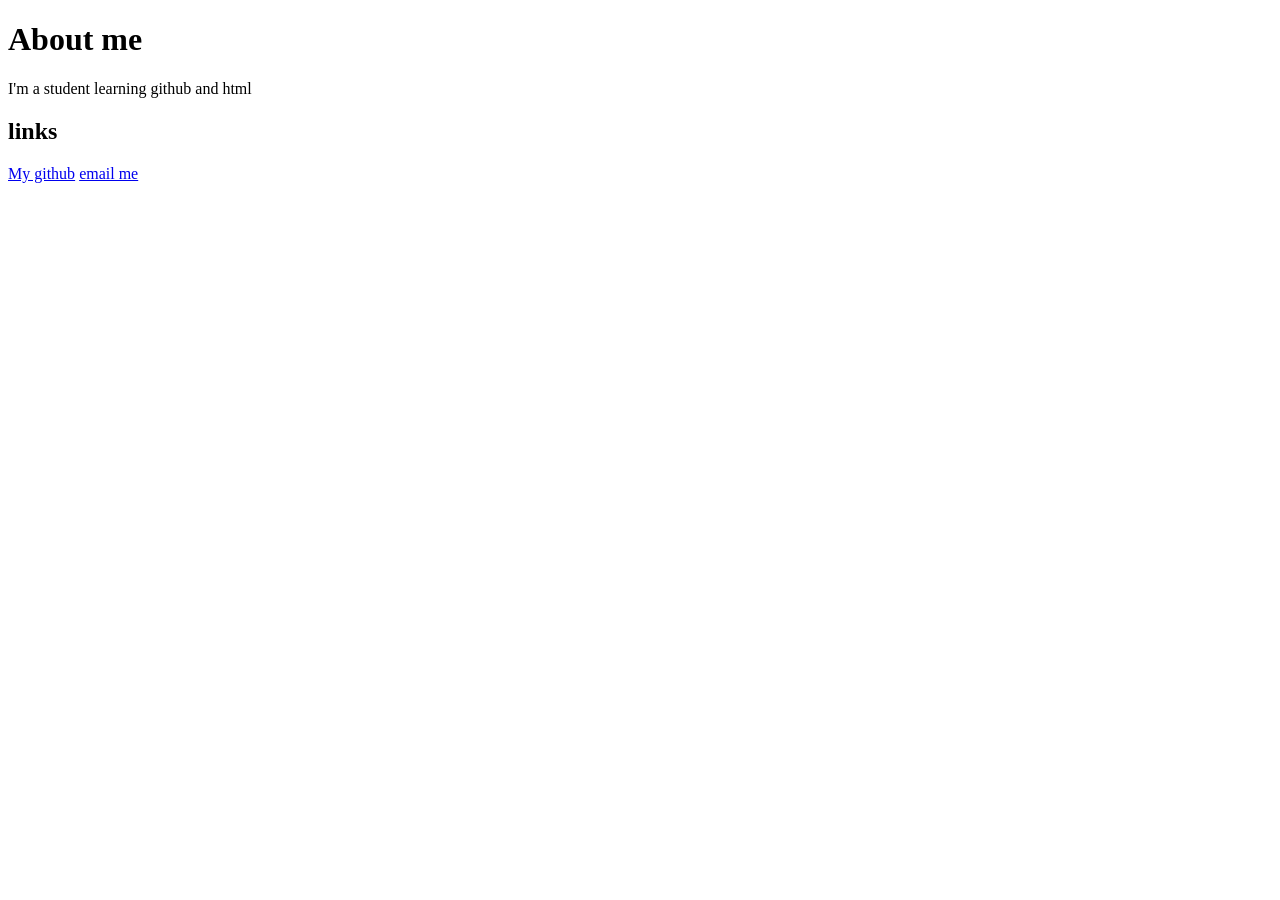
==== index.html @ b8ddf08a "Update index.html" ====
<!DOCTYPE html>
<html>
    <head>
        <title>Shriyansh panwar</title>
        <link rel="stylesheet" href="style.css"
    </head>
    <body>
        <h1>About me</h1>
        <p>I'm a student learning github and html</p>

        <h2>links</h2>
        <a href="https://github.com/shriyanshpanwar372-cloud">My github</a>
        <a href= "mailto:shriyanshpanwar372@gmail.com">email me</a>
    </body>
    </html>
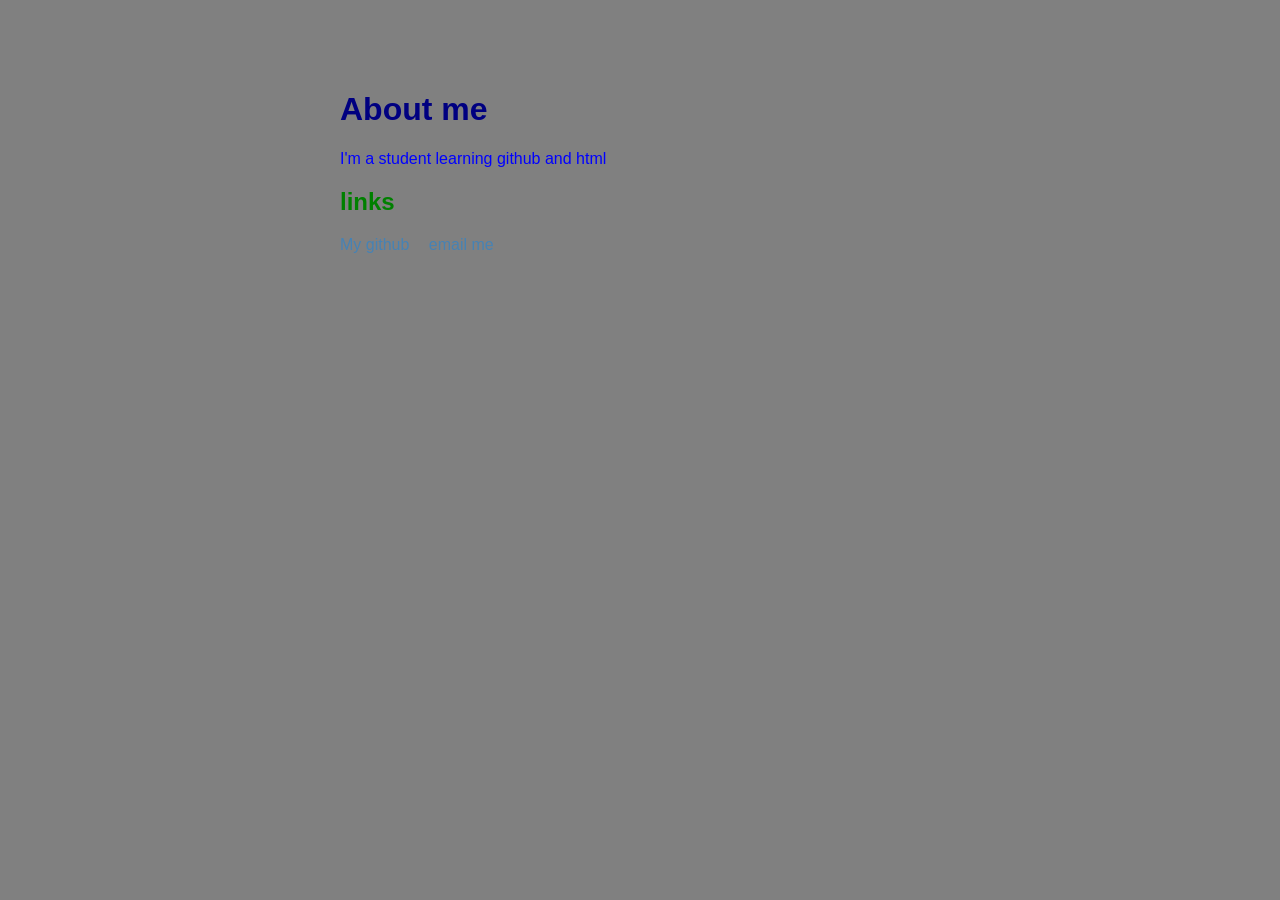
==== commit c584f977: "Update index.html" ====
--- a/index.html
+++ b/index.html
@@ -2,7 +2,7 @@
 <html>
     <head>
         <title>Shriyansh panwar</title>
-        <link rel="stylesheet" href="style.css"
+        <link rel="stylesheet" href="style.css">
     </head>
     <body>
         <h1>About me</h1>
@@ -11,5 +11,6 @@
         <h2>links</h2>
         <a href="https://github.com/shriyanshpanwar372-cloud">My github</a>
         <a href= "mailto:shriyanshpanwar372@gmail.com">email me</a>
+        <script src="scrpt.js"></script>
     </body>
     </html>
--- a/style.css
+++ b/style.css
@@ -0,0 +1,23 @@
+body {
+    font-family: Arial,sans-serif;
+    background-color: grey;
+    color: blue;
+    margin: 50px auto;
+    max-width: 600px;
+    padding: 20px;
+}
+h1 {
+    color: navy;
+}
+h2{
+    color: green;
+}
+a{
+    color: steelblue;
+    text-decoration: none;
+    margin-right: 15px;
+}
+a:hover {
+    text-decoration: underline;
+}
+
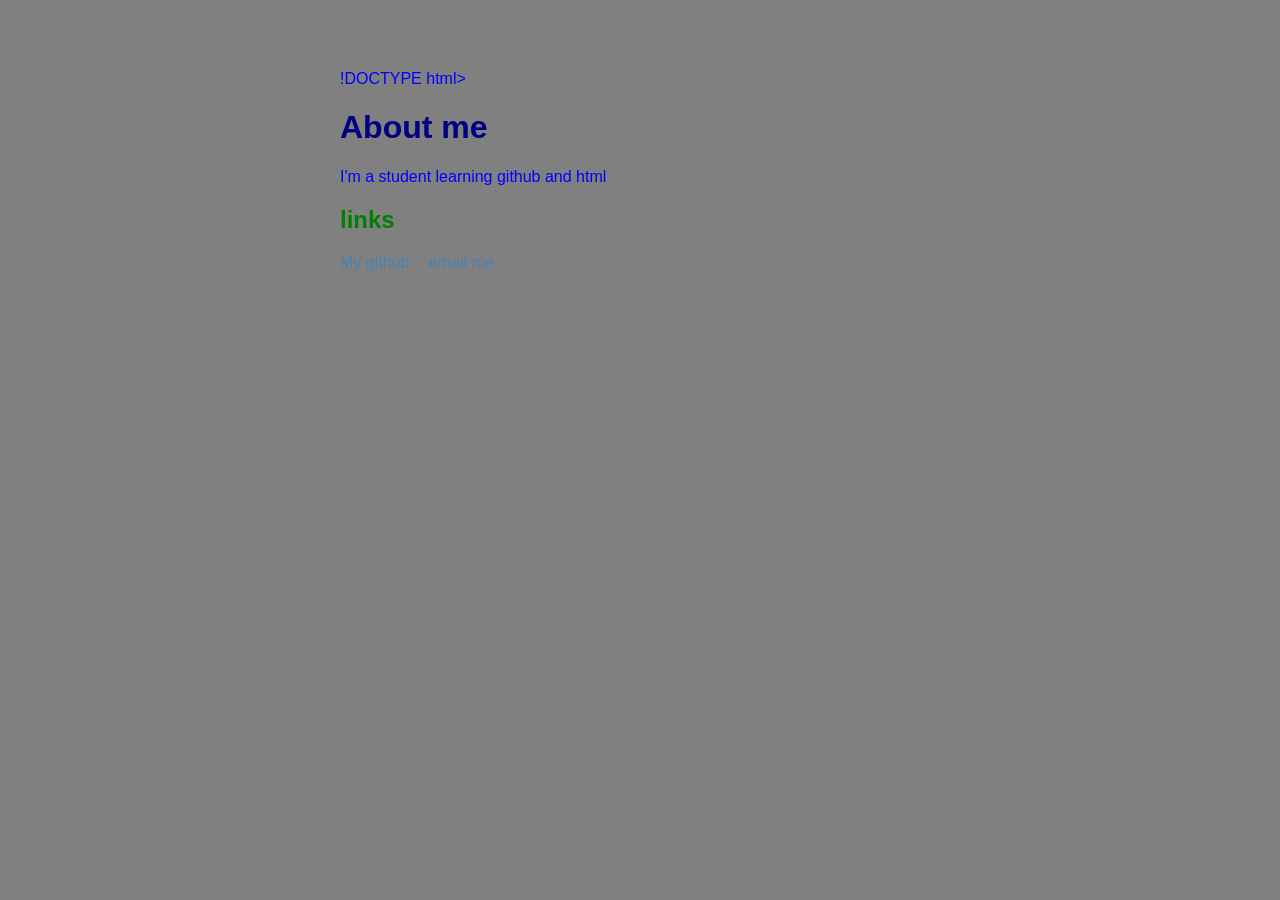
==== commit 0388d07a: "add javascipt and link to it" ====
--- a/index.html
+++ b/index.html
@@ -1,4 +1,4 @@
-<!DOCTYPE html>
+!DOCTYPE html>
 <html>
     <head>
         <title>Shriyansh panwar</title>
@@ -10,7 +10,8 @@
 
         <h2>links</h2>
         <a href="https://github.com/shriyanshpanwar372-cloud">My github</a>
-        <a href= "mailto:shriyanshpanwar372@gmail.com">email me</a>
-        <script src="scrpt.js"></script>
+        <a href="mailto:shriyanshpanwar372@gmail.com">email me</a>
+
+        <script src="script.js"></script>
     </body>
-    </html>
+</html>
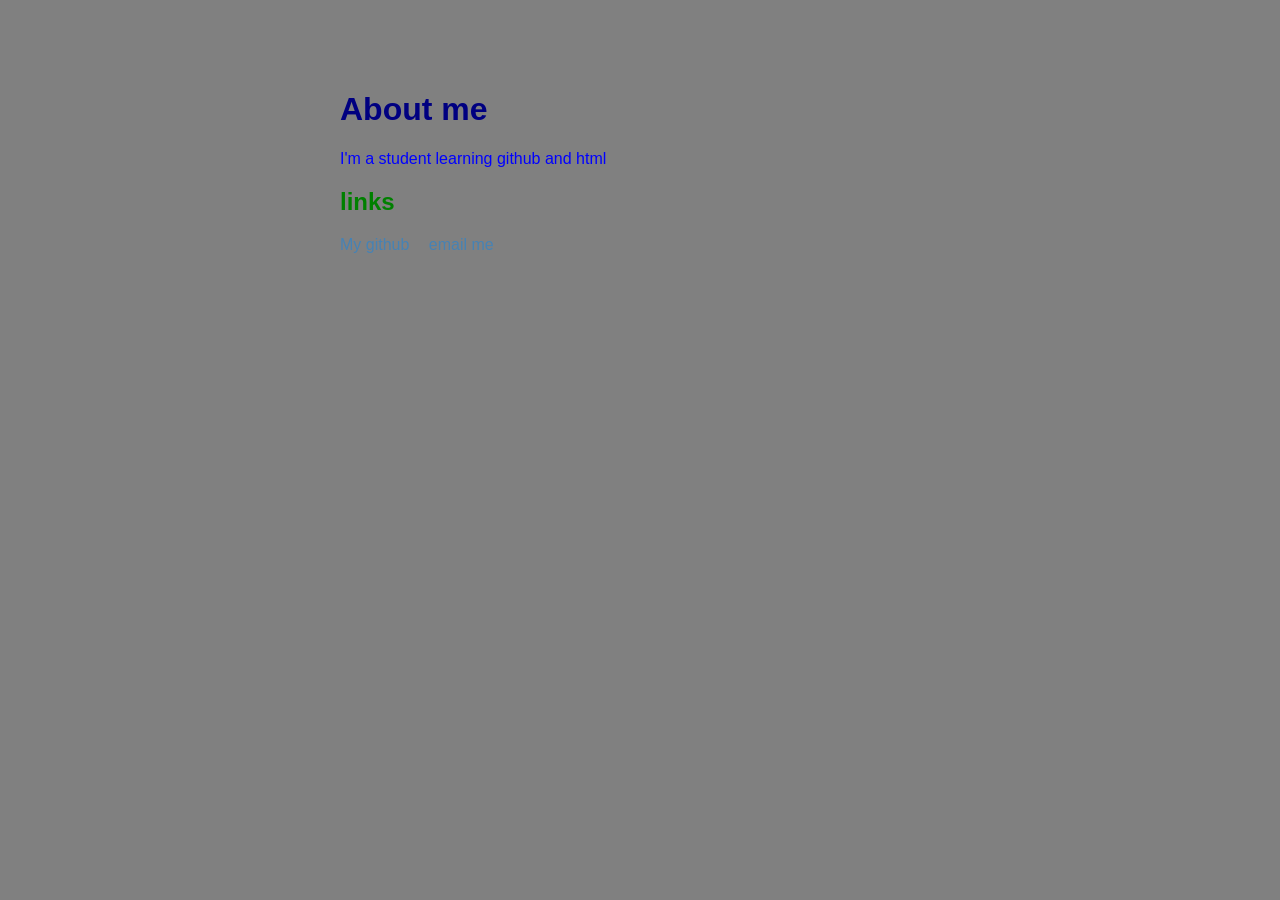
==== commit 067a5cce: "Merge branch 'main' of https://github.com/shriyanshpanwar372-cloud/shriyanshpanwar372-cloud.github.i" ====
--- a/index.html
+++ b/index.html
@@ -1,4 +1,4 @@
-!DOCTYPE html>
+<!DOCTYPE html>
 <html>
     <head>
         <title>Shriyansh panwar</title>
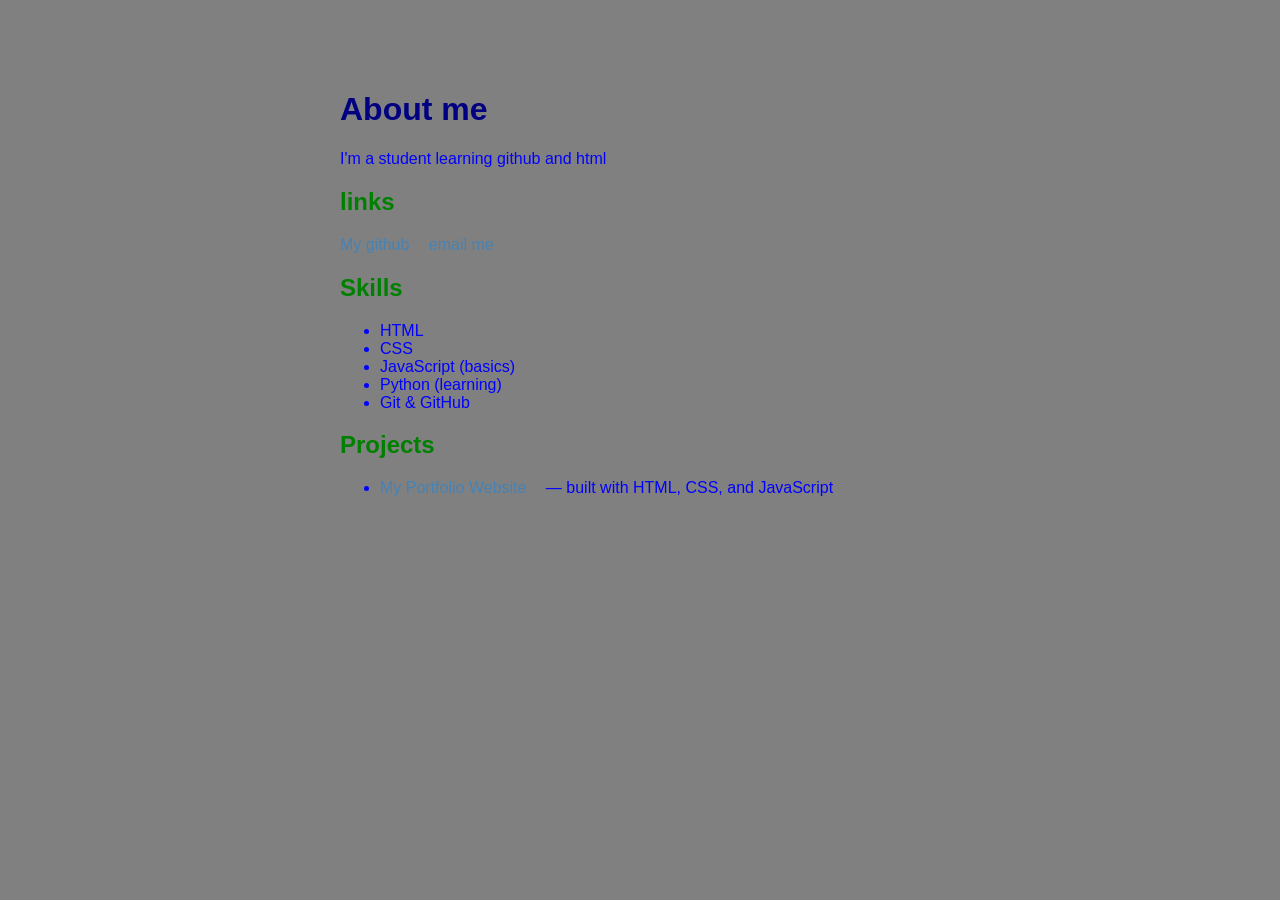
==== commit bdfe1d48: "update index.html" ====
--- a/index.html
+++ b/index.html
@@ -12,6 +12,20 @@
         <a href="https://github.com/shriyanshpanwar372-cloud">My github</a>
         <a href="mailto:shriyanshpanwar372@gmail.com">email me</a>
 
+        <h2>Skills</h2>
+        <ul>
+          <li>HTML</li>
+          <li>CSS</li>
+          <li>JavaScript (basics)</li>
+          <li>Python (learning)</li>
+          <li>Git & GitHub</li>
+        </ul>
+
+        <h2>Projects</h2>
+        <ul>
+          <li><a href="https://shriyanshpanwar372-cloud.github.io">My Portfolio Website</a> — built with HTML, CSS, and JavaScript</li>
+        </ul>
+
         <script src="script.js"></script>
     </body>
 </html>
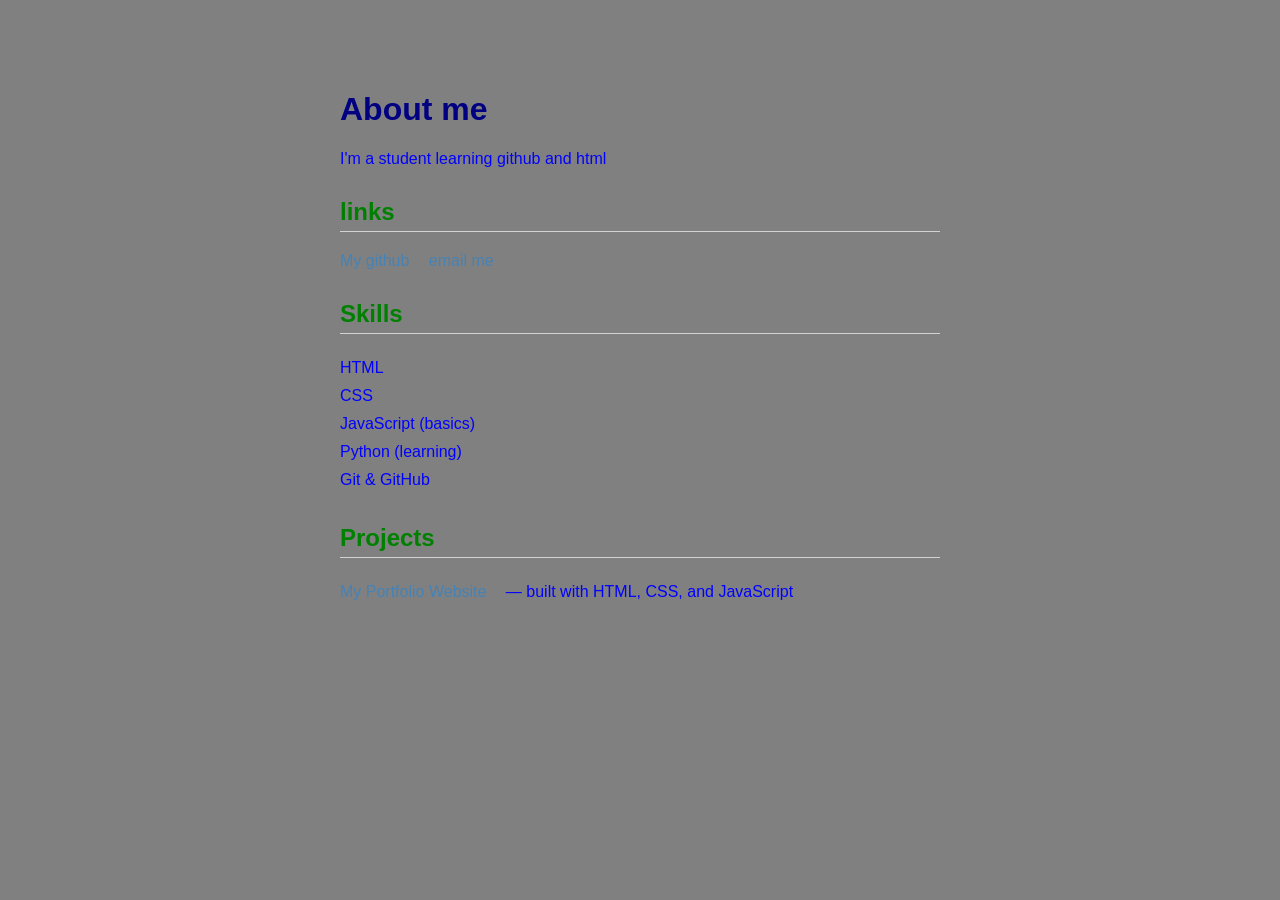
==== commit 784bf502: "update index.html" ====
--- a/index.html
+++ b/index.html
@@ -25,6 +25,9 @@
         <ul>
           <li><a href="https://shriyanshpanwar372-cloud.github.io">My Portfolio Website</a> — built with HTML, CSS, and JavaScript</li>
         </ul>
+        <footer>
+  <p>© 2026 Shriyansh Panwar</p>
+</footer>
 
         <script src="script.js"></script>
     </body>
--- a/style.css
+++ b/style.css
@@ -20,4 +20,25 @@
 a:hover {
     text-decoration: underline;
 }
+ul {
+  list-style: none;
+  padding-left: 0;
+}
 
+li {
+  padding: 5px 0;
+}
+
+h2 {
+  margin-top: 30px;
+  border-bottom: 1px solid lightgray;
+  padding-bottom: 5px;
+}
+
+footer {
+  margin-top: 40px;
+  font-size: 14px;
+  color: gray;
+  text-align: center;
+}
+
